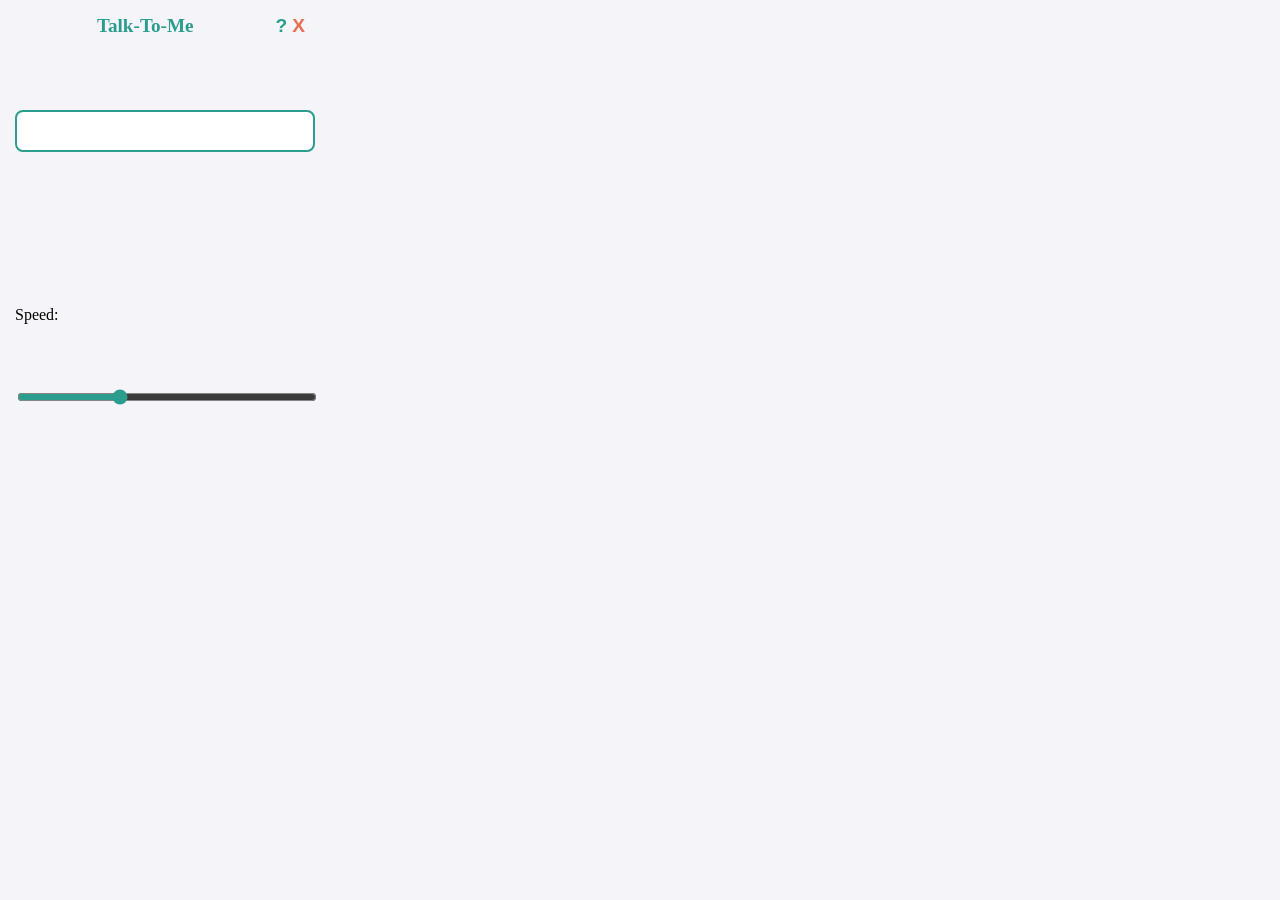
==== popup.html @ 965e75e2 "Add project files." ====
﻿<!DOCTYPE html>
<html lang="en">
<head>
    <meta charset="UTF-8">
    <title>Talk-To-Me</title>
    <link rel="stylesheet" href="styles.css">
</head>
<body>
    <div class="header">
        <h1>Talk-To-Me</h1>
        <div class="header-buttons">
            <button id="helpButton" class="help-button">?</button>
            <button id="closeButton" class="close-button">X</button>
        </div>
    </div>
    <div id="textToSpeak" contenteditable="true" class="text-box" placeholder="Type text here..."></div><br>

    <label for="rateSlider">Speed:</label>
    <input type="range" id="rateSlider" min="0.5" max="2" value="1" step="0.1">

    <!-- About Dialog -->
    <dialog id="aboutDialog">
        <div class="about-header">
            <h2>About</h2>
            <button id="closeAboutButton" class="close-button">X</button>
        </div>
        <div class="about-content">
            <p>Developed by: Jeff Heisler</p>
            <p>Contact: jrheisler@yahoo.com</p>
            <p>v 1.0</p>

            <h3>How to Use:</h3>
            <ul>
                <li><strong>Highlight Text:</strong> Highlight the text on any webpage, then click the Talk-To-Me extension. It will automatically start reading the highlighted text aloud.</li>
                <li><strong>Pause and Resume:</strong> Click on the text area in the popup to pause and resume the speech at any time.</li>
                <li><strong>Support the Developer:</strong> If you enjoy using Talk-To-Me, consider supporting the developer by buying them a cup of coffee. Your support helps maintain and improve the extension!</li>
            </ul>
        </div>
        <!-- PayPal Donation Button with Image -->
        <p>
            <a href="https://www.paypal.com/ncp/payment/7TLSYALY3B2DN" target="_blank">
                <img src="icons/coffee128.png" alt="Donate" style="width: 128px; height: 128px; cursor: pointer;">
            </a>
        </p>
    </dialog>

    <script src="popup.js"></script>
</body>
</html>
---- styles.css ----
﻿/* Base Styles */
body {
    background-color: #f4f4f9;
    padding: 15px;
    max-width: 300px;
    min-width: 300px;
    min-height: 400px;
    display: flex;
    flex-direction: column;
    justify-content: space-between;
    margin: 0;
    overflow: hidden;
}

.header {
    width: 100%;
    display: flex;
    justify-content: space-between;
    align-items: center;
    margin-bottom: 10px;
    padding-right: 10px; /* Add padding to the right */
}

.header-buttons {
    display: flex;
    gap: 5px; /* Space between the buttons */
}

.help-button {
    background-color: transparent;
    border: none;
    font-size: 1.2rem;
    font-weight: bold;
    color: #2a9d8f;
    cursor: pointer;
    padding: 0;
    line-height: 1;
}

    .help-button:hover {
        color: #21867a;
    }

h1 {
    font-size: 1.2rem;
    font-weight: 700;
    color: #2a9d8f;
    margin: 0;
    flex-grow: 1;
    text-align: center;
}

.close-button {
    background-color: transparent;
    border: none;
    font-size: 1.2rem;
    font-weight: bold;
    color: #e76f51;
    cursor: pointer;
    padding: 0;
    line-height: 1;
    margin-right: 10px; /* Bring the button in by 10px */
}

    .close-button:hover {
        color: #2a9d8f;
    }

.text-box {
    width: 100%;
    padding: 10px;
    border: 2px solid #2a9d8f;
    border-radius: 8px;
    font-size: 1rem;
    background-color: #ffffff;
    color: #333;
    outline: none;
    overflow-y: auto;
    transition: border-color 0.3s ease;
    margin-bottom: 10px;
    white-space: pre-wrap;
    max-height: 280px;
    font-family: inherit;
    box-sizing: border-box;
}

    .text-box:focus {
        border-color: #2a9d8f;
    }

.text-content {
    font-family: inherit;
}

label {
    margin-right: 10px;
}

input[type="range"] {
    width: 100%;
    margin-bottom: 10px;
    background-color: transparent; /* No background color for the track */
    accent-color: #2a9d8f; /* Matches the title text color */
}

.highlight {
    background-color: yellow;
    color: black; /* Ensure text is black when highlighted */
}

dialog {
    width: 230px; /* Reduced the width to make it narrower */
    max-width: 90%; /* Ensures it doesn't go too wide on small screens */
    padding: 20px;
    border-radius: 10px;
    box-shadow: 0 4px 8px rgba(0, 0, 0, 0.2);
}

.about-header {
    display: flex;
    justify-content: center;
    align-items: center;
    position: relative;
    padding-right: 10px; /* Add padding to the right of the close button */
}

    .about-header h2 {
        flex-grow: 1;
        margin: 0;
        text-align: center;
    }

    .about-header .close-button {
        position: absolute;
        right: 0;
        top: 50%;
        transform: translateY(-50%); /* Vertically center the button */
        margin-right: 10px; /* Add padding to the right */
    }

.about-content {
    padding-top: 10px; /* Space below the header */
}

/* Dark Mode Styles */
@media (prefers-color-scheme: dark) {
    body {
        background-color: #121212;
        color: #ffffff;
    }

    .header h1, .about-header h2, .help-button {
        color: #80cbc4;
    }

    .close-button {
        color: #ff8a80;
    }

        .close-button:hover {
            color: #80cbc4;
        }

    .text-box {
        background-color: #333333;
        color: #ffffff;
        border: 2px solid #80cbc4;
    }

        .text-box:focus {
            border-color: #ff8a80;
        }

    input[type="range"] {
        background-color: transparent;
        accent-color: #80cbc4; /* Matches the title text color */
    }

    dialog {
        background-color: #333333;
        color: #ffffff;
    }

        dialog h2 {
            color: #80cbc4;
        }

        dialog button {
            background-color: #ff8a80;
            color: #000000;
        }

            dialog button:hover {
                background-color: #80cbc4;
            }
}
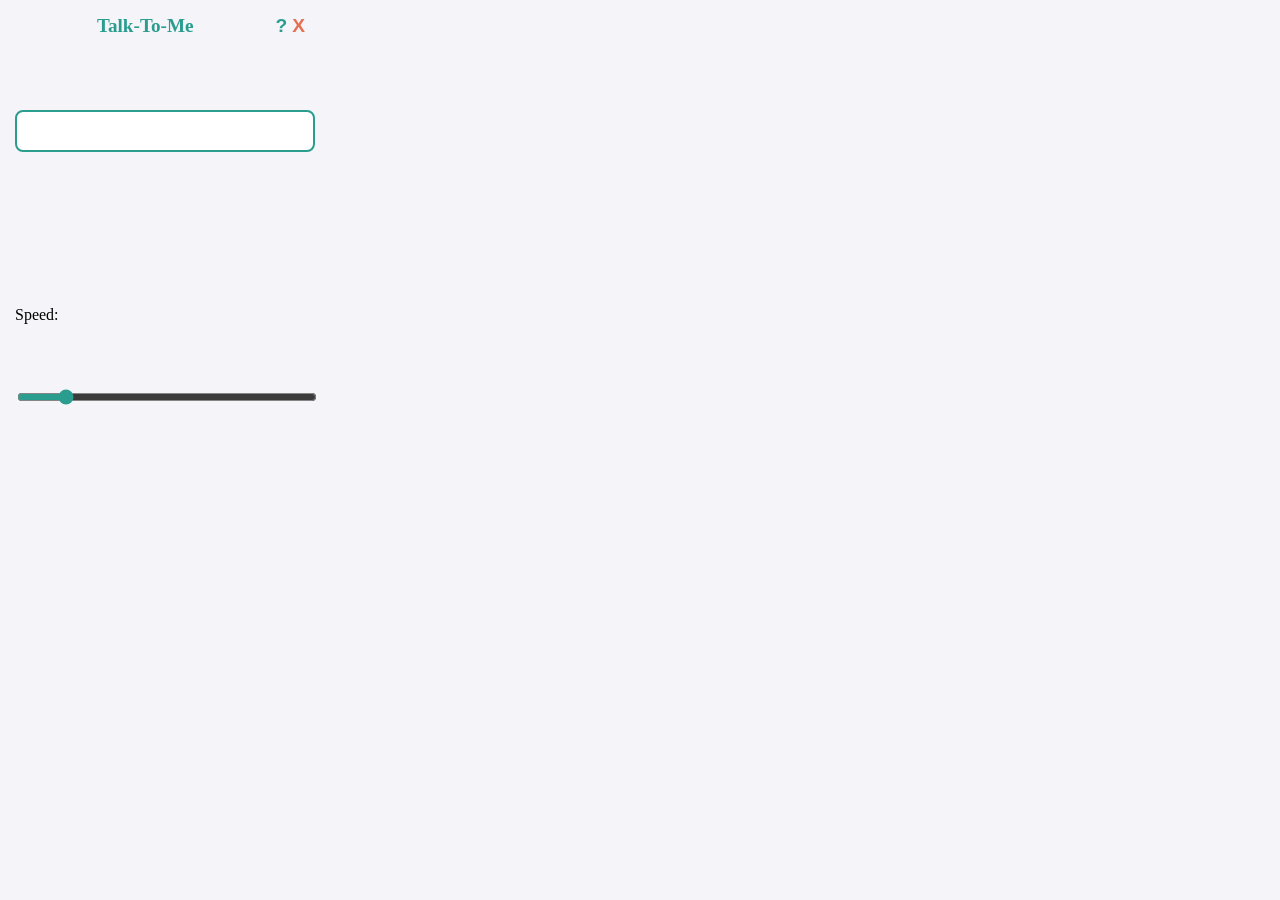
==== commit c69a333c: "Undated the speed, to possibly be twice as fast speaking" ====
--- a/popup.html
+++ b/popup.html
@@ -16,7 +16,7 @@
     <div id="textToSpeak" contenteditable="true" class="text-box" placeholder="Type text here..."></div><br>
 
     <label for="rateSlider">Speed:</label>
-    <input type="range" id="rateSlider" min="0.5" max="2" value="1" step="0.1">
+    <input type="range" id="rateSlider" min="0.5" max="4" value="1" step="0.1">
 
     <!-- About Dialog -->
     <dialog id="aboutDialog">
